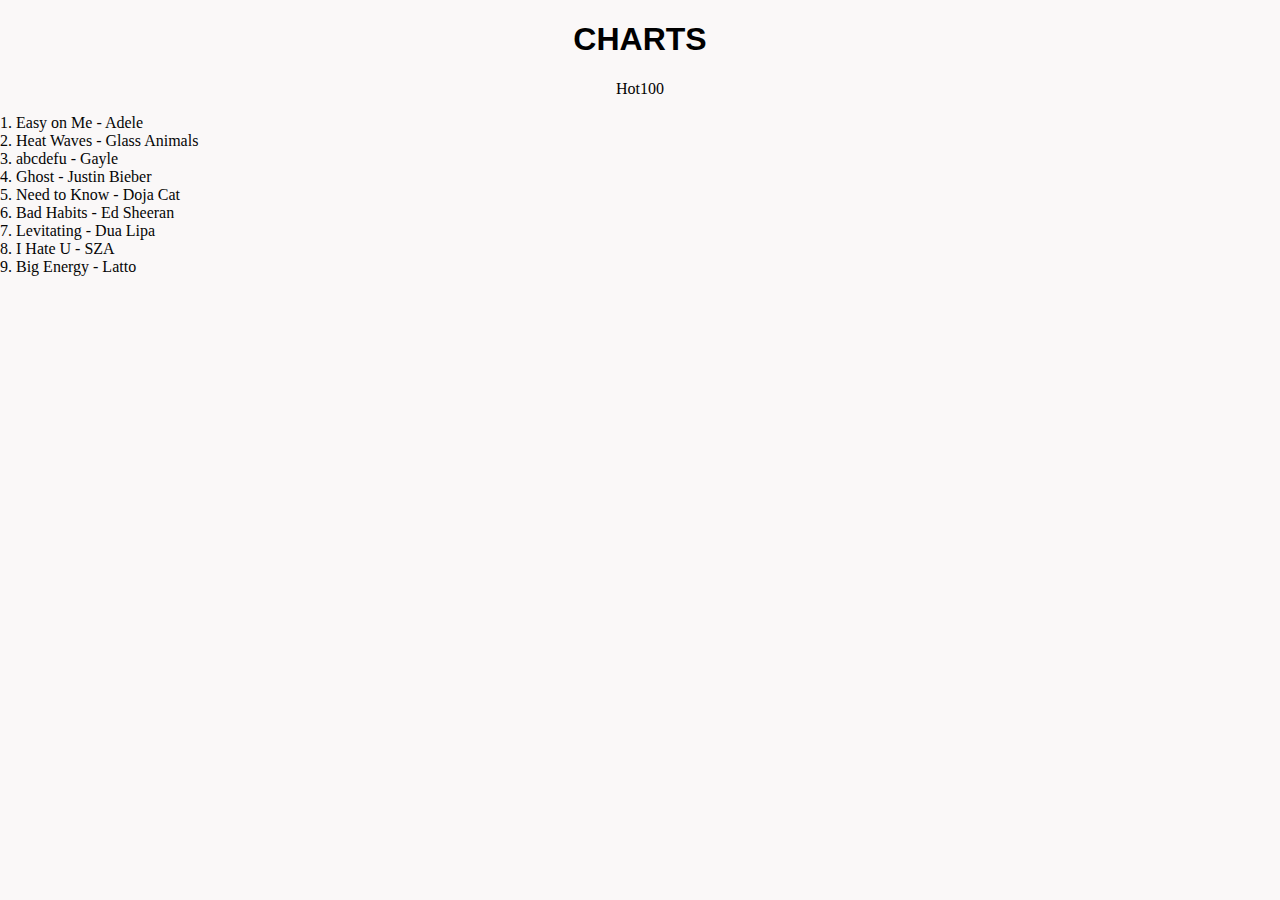
==== about.html @ 92b01a22 "Adding files" ====
<!DOCTYPE html>
<meta charset="UTF-6">
<title> MERAKI</title>
<head>
     <link href="file:///Users/mayanapuri/Desktop/Homework%201/homework_1/style_sample.css" rel="stylesheet">

</head>

<body style="background-color:rgb(250, 248, 248);"></body>
<body>
    <style>
        img {
          display: block;
          margin-left: auto;
          margin-right: auto;
        }
        </style>
    
    <h1 style="color:rgb(0, 0, 0);text-align:center;font-family:'Trebuchet MS', 'Lucida Sans Unicode', 'Lucida Grande', 'Lucida Sans', Arial, sans-serif">CHARTS</h1>
    
     
     <p style="color:rgb(2, 2, 2);text-align:center;font-family:tahoma"> Hot100</p>
     <p style="color:rgb(5, 5, 5);text-align:left;font-family:tahoma"> 1. Easy on Me - Adele <br> 2. Heat Waves - Glass Animals <br> 3. abcdefu - Gayle <br> 4. Ghost - Justin Bieber <br> 5. Need to Know - Doja Cat <br> 6. Bad Habits - Ed Sheeran <br> 7. Levitating - Dua Lipa <br> 8. I Hate U - SZA <br> 9. Big Energy - Latto</p>
     
     <style>
      body {
        margin: 0;
        font-family: Arial, Helvetica, sans-serif;
      }
      
      .topnav {
        overflow: hidden;
        background-color: rgb(14, 13, 13);
      }
      
      .topnav a {
        float: left;
        color: #f8f2f2;
        text-align: center;
        padding: 14px 16px;
        text-decoration: none;
        font-size: 17px;
      }
      
      .topnav a:hover {
        background-color: rgb(226, 94, 6);
        color: rgb(247, 242, 242);
      }
      
      .topnav a.active {
        background-color: #eb6206;
        color: white;
      }
      </style>

     


</body>
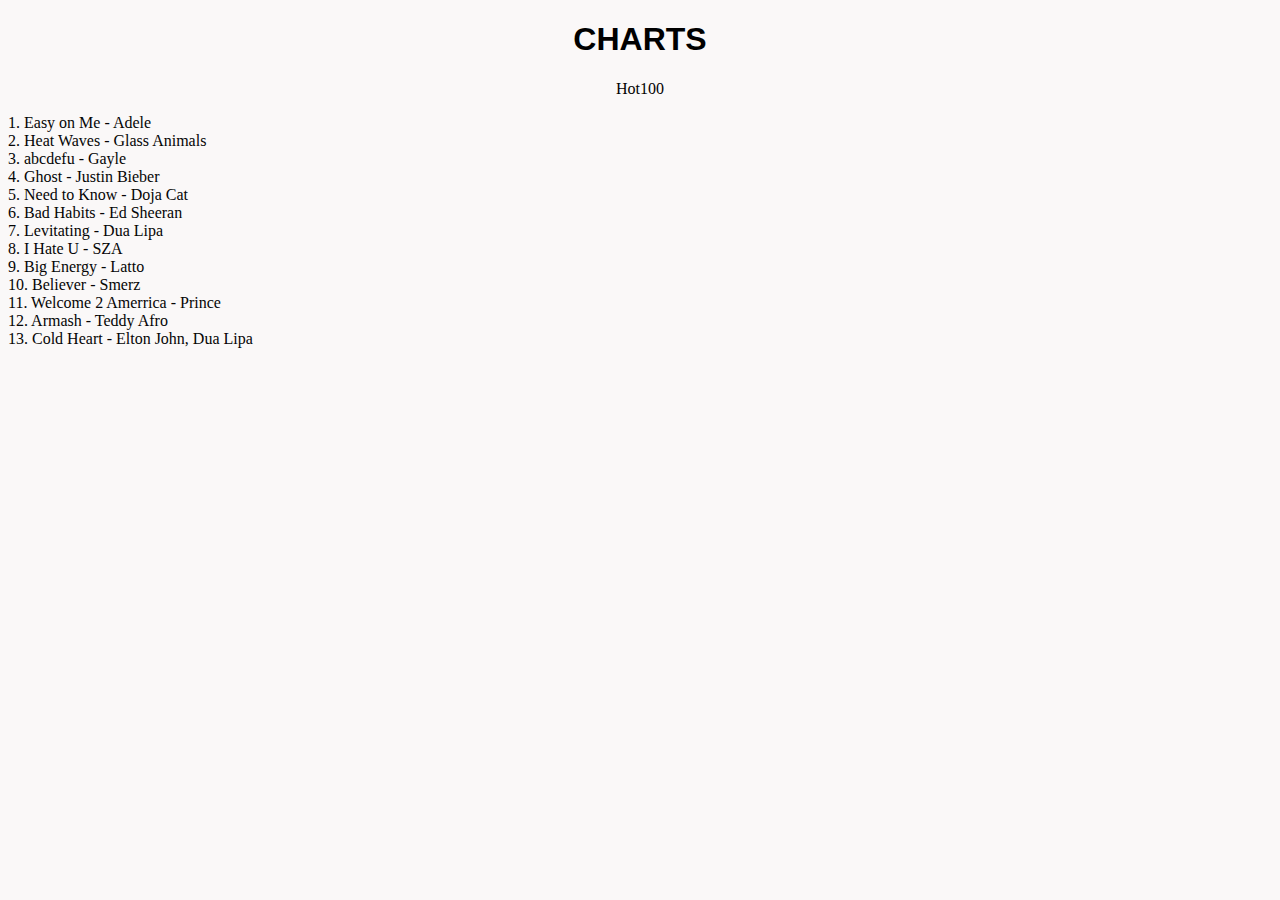
==== commit b1a5ce23: "Adding files" ====
--- a/about.html
+++ b/about.html
@@ -20,38 +20,9 @@
     
      
      <p style="color:rgb(2, 2, 2);text-align:center;font-family:tahoma"> Hot100</p>
-     <p style="color:rgb(5, 5, 5);text-align:left;font-family:tahoma"> 1. Easy on Me - Adele <br> 2. Heat Waves - Glass Animals <br> 3. abcdefu - Gayle <br> 4. Ghost - Justin Bieber <br> 5. Need to Know - Doja Cat <br> 6. Bad Habits - Ed Sheeran <br> 7. Levitating - Dua Lipa <br> 8. I Hate U - SZA <br> 9. Big Energy - Latto</p>
+     <p style="color:rgb(5, 5, 5);text-align:left;font-family:tahoma"> 1. Easy on Me - Adele <br> 2. Heat Waves - Glass Animals <br> 3. abcdefu - Gayle <br> 4. Ghost - Justin Bieber <br> 5. Need to Know - Doja Cat <br> 6. Bad Habits - Ed Sheeran <br> 7. Levitating - Dua Lipa <br> 8. I Hate U - SZA <br> 9. Big Energy - Latto <br> 10. Believer - Smerz <br> 11. Welcome 2 Amerrica - Prince <br> 12. Armash - Teddy Afro <br> 13. Cold Heart - Elton John, Dua Lipa</p>
      
-     <style>
-      body {
-        margin: 0;
-        font-family: Arial, Helvetica, sans-serif;
-      }
-      
-      .topnav {
-        overflow: hidden;
-        background-color: rgb(14, 13, 13);
-      }
-      
-      .topnav a {
-        float: left;
-        color: #f8f2f2;
-        text-align: center;
-        padding: 14px 16px;
-        text-decoration: none;
-        font-size: 17px;
-      }
-      
-      .topnav a:hover {
-        background-color: rgb(226, 94, 6);
-        color: rgb(247, 242, 242);
-      }
-      
-      .topnav a.active {
-        background-color: #eb6206;
-        color: white;
-      }
-      </style>
+     
 
      
 
